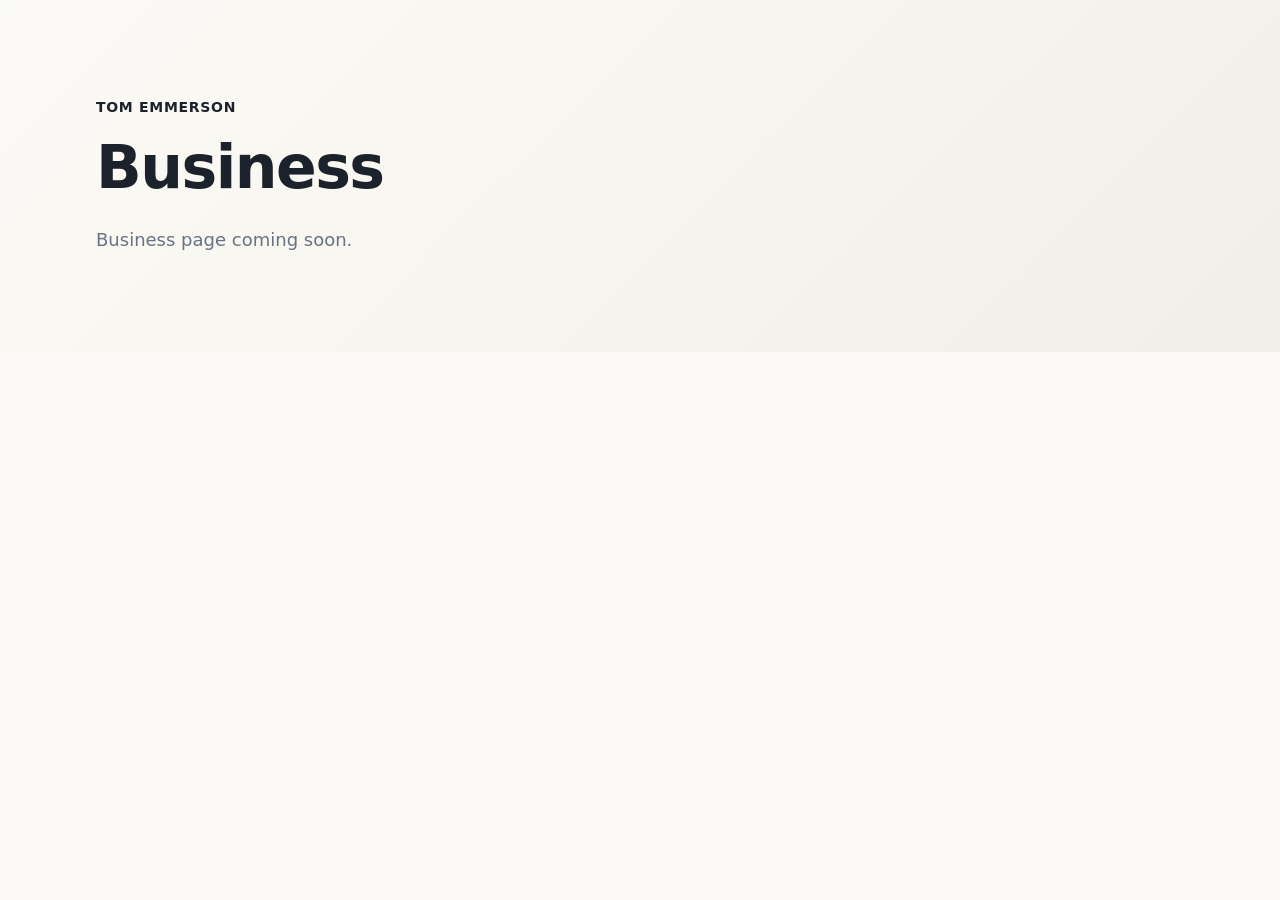
==== business/index.html @ c0fffff3 "Divided into 2 pages - business and music" ====
<!DOCTYPE html>
<html lang="en">
<head>
  <meta charset="utf-8">
  <meta name="viewport" content="width=device-width, initial-scale=1">
  <title>Tom Emmerson — Business</title>
  <link rel="stylesheet" href="/styles.css">
</head>
<body>
  <main>
    <section class="hero">
      <div class="container">
        <div class="hero-content">
          <p class="eyebrow">Tom Emmerson</p>
          <h1>Business</h1>
          <p class="lead">Business page coming soon.</p>
        </div>
      </div>
    </section>
  </main>
</body>
</html>
---- styles.css ----
/* Tom Emmerson Music Teacher — Static Site Styles */

:root {
  --background: oklch(0.985 0.005 95);
  --foreground: oklch(0.25 0.02 260);
  --card: oklch(1 0 0);
  --primary: oklch(0.88 0.07 205);
  --primary-foreground: oklch(0.25 0.03 250);
  --secondary: oklch(0.955 0.015 85);
  --secondary-foreground: oklch(0.32 0.03 260);
  --muted: oklch(0.955 0.01 90);
  --muted-foreground: oklch(0.55 0.03 260);
  --accent: oklch(0.58 0.12 185);
  --accent-foreground: oklch(1 0 0);
  --border: oklch(0.9 0.01 95);
  --input: oklch(0.9 0.01 95);
  --ring: oklch(0.88 0.07 205);
  --radius: 0.75rem;
}

* {
  box-sizing: border-box;
}

html {
  scroll-behavior: smooth;
}

body {
  margin: 0;
  font-family: ui-sans-serif, system-ui, -apple-system, BlinkMacSystemFont, "Segoe UI", Roboto, "Helvetica Neue", Arial, sans-serif;
  background: var(--background);
  color: var(--foreground);
  line-height: 1.6;
  -webkit-font-smoothing: antialiased;
}

img {
  max-width: 100%;
  height: auto;
  display: block;
}

a {
  color: inherit;
  text-decoration: none;
}

h1, h2, h3, p {
  margin: 0;
}

ul {
  margin: 0;
  padding: 0;
  list-style: none;
}

.container {
  width: 100%;
  max-width: 72rem;
  margin-left: auto;
  margin-right: auto;
  padding-left: 1rem;
  padding-right: 1rem;
}

@media (min-width: 640px) {
  .container {
    padding-left: 1.5rem;
    padding-right: 1.5rem;
  }
}

@media (min-width: 1024px) {
  .container {
    padding-left: 2rem;
    padding-right: 2rem;
  }
}

/* Header */
.site-header {
  position: sticky;
  top: 0;
  z-index: 50;
  background: rgba(255, 255, 255, 0.95);
  backdrop-filter: blur(8px);
  border-bottom: 1px solid var(--border);
}

.header-inner {
  display: flex;
  align-items: center;
  justify-content: space-between;
  height: 4rem;
}

.logo {
  display: flex;
  align-items: center;
  gap: 0.5rem;
  font-size: 1.125rem;
  font-weight: 600;
  letter-spacing: -0.025em;
  color: var(--foreground);
}

.logo svg {
  color: var(--teal);
}

.desktop-nav,
.mobile-nav {
  display: flex;
  align-items: center;
  gap: 0.25rem;
}

.desktop-nav a:not(.btn),
.mobile-nav a:not(.btn) {
  padding: 0.5rem 0.75rem;
  border-radius: var(--radius);
  font-size: 0.875rem;
  font-weight: 500;
  color: var(--muted-foreground);
  transition: background-color 0.15s, color 0.15s;
}

.desktop-nav a:not(.btn):hover,
.mobile-nav a:not(.btn):hover {
  background: var(--accent);
  color: var(--accent-foreground);
}

.desktop-nav {
  display: none;
}

@media (min-width: 768px) {
  .desktop-nav {
    display: flex;
  }
  .mobile-nav {
    display: none;
  }
}

/* Buttons */
.btn {
  display: inline-flex;
  align-items: center;
  justify-content: center;
  gap: 0.375rem;
  border-radius: var(--radius);
  padding: 0.625rem 1rem;
  font-size: 0.875rem;
  font-weight: 500;
  line-height: 1.25rem;
  transition: background-color 0.15s, border-color 0.15s, color 0.15s;
}

.btn-primary {
  background: var(--primary);
  color: var(--primary-foreground);
}

.btn-primary:hover {
  background: oklch(0.78 0.08 205);
}

.btn-secondary {
  background: var(--card);
  color: var(--foreground);
  border: 1px solid var(--border);
}

.btn-secondary:hover {
  background: var(--accent);
  color: var(--accent-foreground);
}

.btn-large {
  padding: 0.875rem 2rem;
  font-size: 1.125rem;
}

/* Hero */
.hero {
  background: linear-gradient(135deg, var(--background) 0%, oklch(0.97 0.01 90) 50%, oklch(0.95 0.01 85) 100%);
  padding-top: 4rem;
  padding-bottom: 4rem;
}

@media (min-width: 640px) {
  .hero {
    padding-top: 6rem;
    padding-bottom: 6rem;
  }
}

.hero-grid {
  display: grid;
  align-items: center;
  gap: 3rem;
}

@media (min-width: 1024px) {
  .hero-grid {
    grid-template-columns: 1fr 1fr;
    gap: 3rem;
  }
}

.hero-content {
  max-width: 40rem;
}

.eyebrow {
  font-size: 0.875rem;
  font-weight: 600;
  text-transform: uppercase;
  letter-spacing: 0.05em;
  color: var(--teal);
}

.hero h1 {
  margin-top: 1rem;
  font-size: 2.25rem;
  font-weight: 700;
  line-height: 1.1;
  letter-spacing: -0.025em;
  color: var(--foreground);
}

@media (min-width: 640px) {
  .hero h1 {
    font-size: 3rem;
  }
}

@media (min-width: 1024px) {
  .hero h1 {
    font-size: 3.75rem;
  }
}

.lead {
  margin-top: 1.5rem;
  font-size: 1.125rem;
  line-height: 1.75;
  color: var(--muted-foreground);
}

.lead strong {
  color: var(--foreground);
  font-weight: 600;
}

.hero-actions {
  margin-top: 2rem;
  display: flex;
  flex-wrap: wrap;
  gap: 0.75rem;
}

.hero-image {
  overflow: hidden;
  border-radius: 1rem;
  box-shadow: 0 20px 40px -12px rgba(0, 0, 0, 0.15);
}

.hero-image img {
  width: 100%;
  height: auto;
  object-fit: cover;
}

/* Section header */
.section-header {
  max-width: 40rem;
  margin-left: auto;
  margin-right: auto;
  text-align: center;
}

.section-header h2 {
  font-size: 1.875rem;
  font-weight: 700;
  line-height: 1.2;
  letter-spacing: -0.025em;
  color: var(--foreground);
}

@media (min-width: 640px) {
  .section-header h2 {
    font-size: 2.25rem;
  }
}

.section-header p {
  margin-top: 1rem;
  font-size: 1.125rem;
  color: var(--muted-foreground);
}

/* Lessons */
.lessons {
  padding-top: 4rem;
  padding-bottom: 4rem;
}

@media (min-width: 640px) {
  .lessons {
    padding-top: 6rem;
    padding-bottom: 6rem;
  }
}

.cards {
  margin-top: 3rem;
  display: grid;
  gap: 1.5rem;
}

@media (min-width: 640px) {
  .cards {
    grid-template-columns: repeat(2, 1fr);
  }
}

@media (min-width: 1024px) {
  .cards {
    grid-template-columns: repeat(3, 1fr);
  }
}

.card {
  background: linear-gradient(180deg, var(--card) 0%, oklch(0.98 0.005 95) 100%);
  border: 1px solid var(--border);
  border-radius: var(--radius);
  padding: 1.5rem;
  box-shadow: 0 1px 3px rgba(0, 0, 0, 0.05);
  transition: box-shadow 0.2s;
}

.card:hover {
  box-shadow: 0 8px 20px -8px rgba(0, 0, 0, 0.1);
}

.icon {
  display: inline-flex;
  align-items: center;
  justify-content: center;
  width: 3rem;
  height: 3rem;
  border-radius: 0.5rem;
  background: oklch(0.92 0.03 205);
  color: var(--teal);
}

.card h3 {
  margin-top: 1rem;
  font-size: 1.25rem;
  font-weight: 600;
  color: var(--foreground);
}

.card .level {
  margin-top: 0.25rem;
  font-size: 0.875rem;
  font-weight: 500;
  color: var(--teal);
}

.card > p:last-child {
  margin-top: 0.75rem;
  color: var(--muted-foreground);
  line-height: 1.6;
}

/* About */
.about {
  background: rgba(0, 0, 0, 0.02);
  border-top: 1px solid var(--border);
  padding-top: 4rem;
  padding-bottom: 4rem;
}

@media (min-width: 640px) {
  .about {
    padding-top: 6rem;
    padding-bottom: 6rem;
  }
}

.about-grid {
  display: grid;
  gap: 3rem;
}

@media (min-width: 1024px) {
  .about-grid {
    grid-template-columns: 1fr 1fr;
    align-items: center;
  }
}

.about-content h2 {
  font-size: 1.875rem;
  font-weight: 700;
  line-height: 1.2;
  letter-spacing: -0.025em;
  color: var(--foreground);
}

@media (min-width: 640px) {
  .about-content h2 {
    font-size: 2.25rem;
  }
}

.about-content p {
  margin-top: 1.5rem;
  font-size: 1.125rem;
  color: var(--muted-foreground);
  line-height: 1.75;
}

.about-content strong {
  color: var(--foreground);
  font-weight: 600;
}

.about-card {
  background: var(--card);
  border-radius: var(--radius);
  padding: 2rem;
  box-shadow: 0 1px 3px rgba(0, 0, 0, 0.05);
}

.about-card h3 {
  font-size: 1.25rem;
  font-weight: 600;
  color: var(--foreground);
}

.about-card ul {
  margin-top: 1.5rem;
  display: flex;
  flex-direction: column;
  gap: 1rem;
}

.about-card li {
  display: flex;
  align-items: center;
  gap: 0.75rem;
  color: var(--muted-foreground);
}

.about-card li span {
  flex-shrink: 0;
  width: 0.5rem;
  height: 0.5rem;
  border-radius: 9999px;
  background: var(--primary);
}

/* Contact */
.contact {
  padding-top: 4rem;
  padding-bottom: 4rem;
}

@media (min-width: 640px) {
  .contact {
    padding-top: 6rem;
    padding-bottom: 6rem;
  }
}

.contact-inner {
  max-width: 48rem;
  text-align: center;
}

.contact h2 {
  font-size: 1.875rem;
  font-weight: 700;
  line-height: 1.2;
  letter-spacing: -0.025em;
  color: var(--foreground);
}

@media (min-width: 640px) {
  .contact h2 {
    font-size: 2.25rem;
  }
}

.contact > .container > p {
  margin-top: 1rem;
  font-size: 1.125rem;
  color: var(--muted-foreground);
}

.contact-grid {
  margin-top: 2.5rem;
  display: grid;
  gap: 1rem;
}

@media (min-width: 640px) {
  .contact-grid {
    grid-template-columns: repeat(3, 1fr);
  }
}

.contact-card {
  display: flex;
  flex-direction: column;
  align-items: center;
  background: var(--card);
  border: 1px solid var(--border);
  border-radius: var(--radius);
  padding: 1.5rem;
  box-shadow: 0 1px 3px rgba(0, 0, 0, 0.05);
  transition: border-color 0.15s;
}

a.contact-card:hover {
  border-color: oklch(0.58 0.12 185 / 0.3);
}

.contact-card svg {
  color: var(--teal);
}

.contact-card .label {
  margin-top: 0.75rem;
  font-size: 0.875rem;
  font-weight: 500;
  color: var(--muted-foreground);
}

.contact-card .value {
  margin-top: 0.25rem;
  font-weight: 600;
  color: var(--foreground);
}

.contact .btn-large {
  margin-top: 2.5rem;
}

/* Footer */
.site-footer {
  border-top: 1px solid var(--border);
  background: var(--background);
  padding-top: 2rem;
  padding-bottom: 2rem;
}

.footer-inner {
  display: flex;
  flex-direction: column;
  align-items: center;
  justify-content: space-between;
  gap: 1rem;
  text-align: center;
}

@media (min-width: 640px) {
  .footer-inner {
    flex-direction: row;
    text-align: left;
  }
}

.footer-logo {
  display: flex;
  align-items: center;
  gap: 0.5rem;
  font-size: 0.875rem;
  font-weight: 500;
  color: var(--foreground);
}

.footer-logo svg {
  color: var(--teal);
}

.site-footer p {
  font-size: 0.875rem;
  color: var(--muted-foreground);
}

/* Contact form */
.contact-form {
  margin-top: 2.5rem;
  background: var(--card);
  border: 1px solid var(--border);
  border-radius: var(--radius);
  padding: 1.5rem;
  box-shadow: 0 1px 3px rgba(0, 0, 0, 0.05);
  text-align: left;
}

@media (min-width: 640px) {
  .contact-form {
    padding: 2rem;
  }
}

.form-row {
  display: grid;
  gap: 1.5rem;
}

@media (min-width: 640px) {
  .form-row {
    grid-template-columns: repeat(2, 1fr);
  }
}

.form-field {
  display: flex;
  flex-direction: column;
  gap: 0.5rem;
}

.form-field + .form-field,
.form-row + .form-field {
  margin-top: 1.5rem;
}

.form-field label {
  font-size: 0.875rem;
  font-weight: 500;
  color: var(--foreground);
}

.form-field input,
.form-field textarea {
  width: 100%;
  border: 1px solid var(--input);
  border-radius: calc(var(--radius) - 0.25rem);
  padding: 0.625rem 0.875rem;
  background: var(--background);
  color: var(--foreground);
  font-family: inherit;
  font-size: 1rem;
  line-height: 1.5;
  outline: none;
  transition: box-shadow 0.15s, border-color 0.15s;
}

.form-field input::placeholder,
.form-field textarea::placeholder {
  color: var(--muted-foreground);
}

.form-field input:focus,
.form-field textarea:focus {
  border-color: var(--primary);
  box-shadow: 0 0 0 3px oklch(0.58 0.12 185 / 0.2);
}

.form-field textarea {
  resize: vertical;
  min-height: 8rem;
}

.contact-form .btn-large {
  margin-top: 1.5rem;
}

.form-note {
  margin-top: 1rem;
  font-size: 0.875rem;
  color: var(--muted-foreground);
}

/* Fix: stacked fields inside a row should not add extra top margin */
.form-row .form-field + .form-field {
  margin-top: 0;
}

/* Ensure labels and inputs in a row align at the top */
.form-row {
  align-items: start;
}
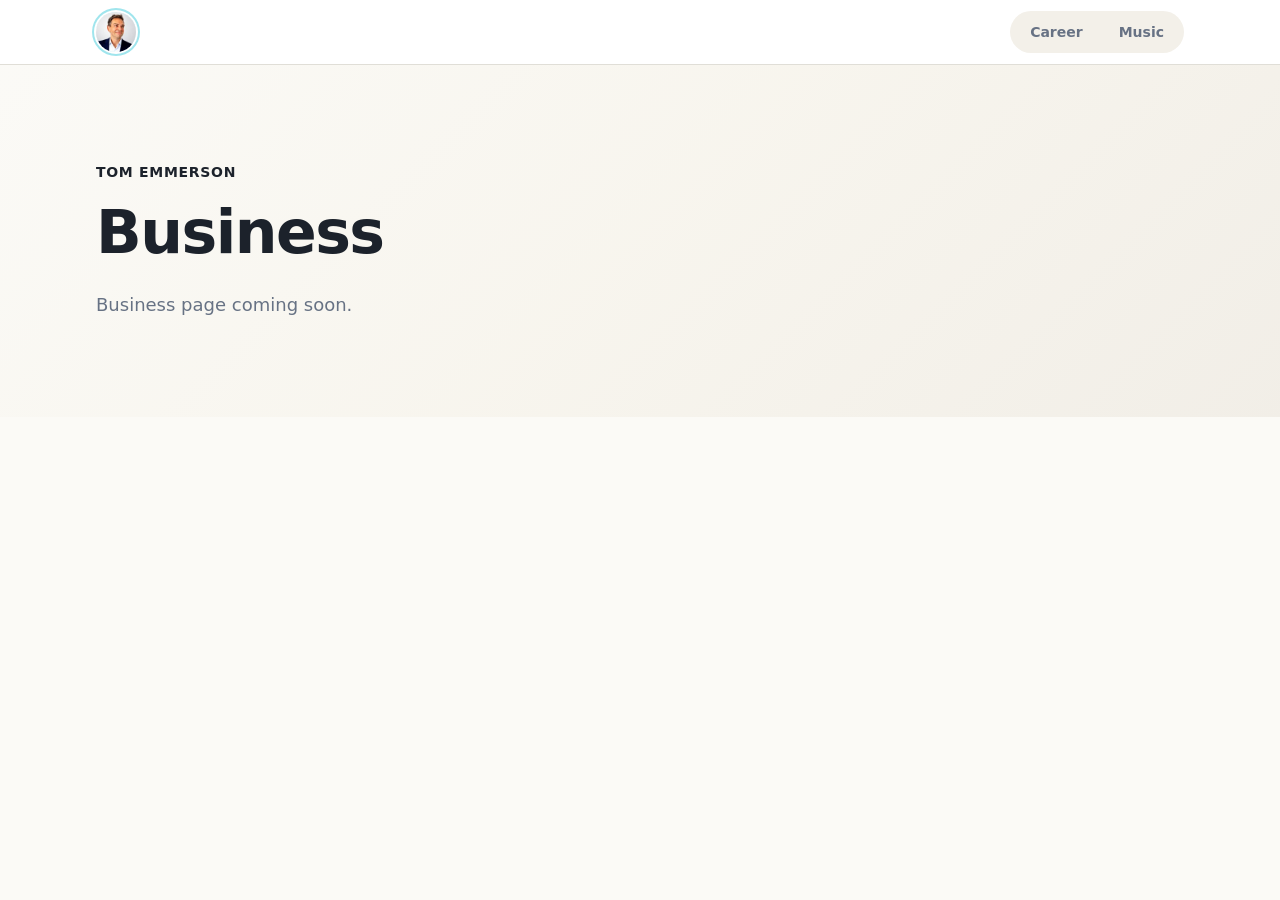
==== commit 9c82d2d9: "Add CV wordsearch, profile photo header and Career/Music navigation - Wordsearch section on the CV p" ====
--- a/business/index.html
+++ b/business/index.html
@@ -4,11 +4,23 @@
   <meta charset="utf-8">
   <meta name="viewport" content="width=device-width, initial-scale=1">
   <title>Tom Emmerson — Business</title>
-  <link rel="stylesheet" href="/styles.css">
+  <link rel="stylesheet" href="/styles.css?v=20261026">
 </head>
 <body>
+  <header class="site-header">
+    <div class="container header-inner">
+      <a href="/cv/" class="site-avatar" aria-label="Tom Emmerson, home">
+        <img src="/images/profile.jpg" alt="" width="40" height="40">
+      </a>
+      <nav class="primary-nav" aria-label="Site">
+        <a href="/cv/">Career</a>
+        <a href="/music/">Music</a>
+      </nav>
+    </div>
+  </header>
+
   <main>
-    <section class="hero">
+    <section class="hero" id="top">
       <div class="container">
         <div class="hero-content">
           <p class="eyebrow">Tom Emmerson</p>
--- a/styles.css
+++ b/styles.css
@@ -691,3 +691,894 @@
 .form-row {
   align-items: start;
 }
+
+/* ==========================================================================
+   CV page (/cv/)
+   ========================================================================== */
+
+button.btn {
+  border: 0;
+  font-family: inherit;
+  cursor: pointer;
+}
+
+button.btn-secondary {
+  border: 1px solid var(--border);
+}
+
+.cv-page .logo span {
+  font-size: 1rem;
+}
+
+@media (max-width: 479px) {
+  .cv-page .logo span {
+    display: none;
+  }
+}
+
+.cv-role-line {
+  margin-top: 0.75rem;
+  font-size: 1.125rem;
+  font-weight: 600;
+  color: var(--accent);
+}
+
+@media (min-width: 768px) {
+  .cv-hide-desktop {
+    display: none !important;
+  }
+}
+
+/* At a glance card */
+.cv-glance {
+  border: 1px solid var(--border);
+}
+
+.cv-facts {
+  margin: 1.25rem 0 0;
+  display: grid;
+  gap: 1rem;
+}
+
+.cv-facts div {
+  padding-bottom: 1rem;
+  border-bottom: 1px solid var(--border);
+}
+
+.cv-facts div:last-child {
+  padding-bottom: 0;
+  border-bottom: 0;
+}
+
+.cv-facts dt {
+  font-size: 0.75rem;
+  font-weight: 600;
+  text-transform: uppercase;
+  letter-spacing: 0.05em;
+  color: var(--accent);
+}
+
+.cv-facts dd {
+  margin: 0.25rem 0 0;
+  color: var(--foreground);
+}
+
+/* Shared section spacing for CV */
+.cv-section .section-header + * {
+  margin-top: 3rem;
+}
+
+/* Experience timeline */
+.cv-timeline {
+  list-style: none;
+  margin: 3rem auto 0;
+  padding: 0 0 0 1.25rem;
+  max-width: 52rem;
+  border-left: 2px solid var(--primary);
+  display: flex;
+  flex-direction: column;
+  gap: 1.5rem;
+}
+
+.cv-job {
+  position: relative;
+  background: var(--card);
+  border: 1px solid var(--border);
+  border-radius: var(--radius);
+  padding: 1.25rem;
+  box-shadow: 0 1px 3px rgba(0, 0, 0, 0.05);
+  transition: box-shadow 0.2s;
+}
+
+.cv-job:hover {
+  box-shadow: 0 8px 20px -8px rgba(0, 0, 0, 0.1);
+}
+
+.cv-job::before {
+  content: "";
+  position: absolute;
+  left: calc(-1.25rem - 1px);
+  top: 1.6rem;
+  width: 0.875rem;
+  height: 0.875rem;
+  border-radius: 9999px;
+  background: var(--card);
+  border: 3px solid var(--accent);
+  transform: translateX(-50%);
+}
+
+@media (min-width: 640px) {
+  .cv-timeline {
+    padding-left: 2rem;
+  }
+  .cv-job {
+    padding: 1.5rem 1.75rem;
+  }
+  .cv-job::before {
+    left: calc(-2rem - 1px);
+  }
+}
+
+.cv-job-head {
+  display: flex;
+  flex-direction: column;
+  gap: 0.25rem;
+}
+
+@media (min-width: 640px) {
+  .cv-job-head {
+    flex-direction: row;
+    justify-content: space-between;
+    align-items: flex-start;
+    gap: 1rem;
+  }
+}
+
+.cv-job h3,
+.cv-edu-item h3 {
+  font-size: 1.125rem;
+  font-weight: 600;
+  line-height: 1.35;
+  color: var(--foreground);
+}
+
+.cv-org {
+  margin-top: 0.125rem;
+  font-size: 0.9375rem;
+  font-weight: 500;
+  color: var(--accent);
+}
+
+.cv-dates {
+  flex-shrink: 0;
+  font-size: 0.875rem;
+  font-weight: 500;
+  color: var(--muted-foreground);
+  white-space: nowrap;
+}
+
+@media (min-width: 640px) {
+  .cv-job-head .cv-dates {
+    padding: 0.125rem 0.625rem;
+    border-radius: 9999px;
+    background: var(--secondary);
+    color: var(--secondary-foreground);
+  }
+}
+
+.cv-summary {
+  margin-top: 0.75rem;
+  color: var(--muted-foreground);
+}
+
+.cv-points {
+  margin-top: 0.875rem;
+  display: flex;
+  flex-direction: column;
+  gap: 0.5rem;
+}
+
+.cv-points li,
+.cv-cert-list li {
+  display: flex;
+  align-items: flex-start;
+  gap: 0.75rem;
+  color: var(--muted-foreground);
+}
+
+.cv-points li span,
+.cv-cert-list li > span {
+  flex-shrink: 0;
+  margin-top: 0.6rem;
+  width: 0.4375rem;
+  height: 0.4375rem;
+  border-radius: 9999px;
+  background: var(--primary);
+}
+
+/* Earlier career */
+.cv-earlier {
+  max-width: 52rem;
+  margin: 2rem auto 0;
+  border: 1px solid var(--border);
+}
+
+@media (max-width: 639px) {
+  .cv-earlier {
+    padding: 1.5rem 1.25rem;
+  }
+}
+
+.cv-earlier-list {
+  margin-top: 1rem;
+}
+
+.cv-earlier-list li {
+  display: flex;
+  flex-direction: column;
+  gap: 0.125rem;
+  padding: 0.75rem 0;
+  border-bottom: 1px solid var(--border);
+  color: var(--foreground);
+}
+
+.cv-earlier-list li:last-child {
+  border-bottom: 0;
+  padding-bottom: 0;
+}
+
+.about-card .cv-earlier-list li {
+  align-items: flex-start;
+}
+
+.about-card .cv-earlier-list li span {
+  width: auto;
+  height: auto;
+  border-radius: 0;
+  background: none;
+  flex-shrink: 1;
+}
+
+.about-card .cv-earlier-list li .cv-dates {
+  flex-shrink: 0;
+}
+
+@media (min-width: 640px) {
+  .cv-earlier-list li {
+    flex-direction: row;
+    justify-content: space-between;
+    gap: 1rem;
+  }
+}
+
+/* Skills */
+#skills .cards {
+  margin-top: 3rem;
+}
+
+@media (min-width: 640px) {
+  #skills .cards {
+    grid-template-columns: repeat(2, 1fr);
+  }
+}
+
+@media (min-width: 1200px) {
+  #skills .cards {
+    grid-template-columns: repeat(4, 1fr);
+  }
+}
+
+#skills .card h3 {
+  margin-top: 0;
+}
+
+.cv-tags {
+  margin-top: 1rem;
+  display: flex;
+  flex-wrap: wrap;
+  gap: 0.5rem;
+}
+
+.cv-tags li {
+  padding: 0.25rem 0.75rem;
+  border-radius: 9999px;
+  background: oklch(0.92 0.03 205);
+  color: var(--primary-foreground);
+  font-size: 0.8125rem;
+  font-weight: 500;
+  line-height: 1.5;
+}
+
+/* Education */
+.cv-edu-grid {
+  align-items: start !important;
+}
+
+.cv-edu {
+  margin-top: 1.5rem;
+  display: flex;
+  flex-direction: column;
+  gap: 1.25rem;
+}
+
+.cv-edu-item {
+  padding-left: 1rem;
+  border-left: 2px solid var(--primary);
+}
+
+.about-content .cv-edu-item p {
+  margin-top: 0.125rem;
+  font-size: 0.9375rem;
+  line-height: 1.6;
+}
+
+.about-content .cv-edu-item .cv-org {
+  color: var(--accent);
+  font-weight: 500;
+}
+
+.about-content .cv-edu-item .cv-detail {
+  margin-top: 0.375rem;
+  color: var(--muted-foreground);
+}
+
+.cv-cert-list {
+  margin-top: 1.25rem;
+  display: flex;
+  flex-direction: column;
+  gap: 0.875rem;
+}
+
+.cv-cert-list strong {
+  display: block;
+  font-weight: 600;
+  line-height: 1.4;
+  color: var(--foreground);
+}
+
+.cv-cert-list small {
+  display: block;
+  font-size: 0.875rem;
+  color: var(--muted-foreground);
+}
+
+@media (max-width: 639px) {
+  .cv-section .about-card {
+    padding: 1.5rem 1.25rem;
+  }
+}
+
+/* Beyond the day job */
+@media (min-width: 640px) {
+  .cv-cards-2 {
+    grid-template-columns: repeat(2, 1fr) !important;
+  }
+}
+
+.cv-link {
+  color: var(--accent);
+  font-weight: 600;
+  text-decoration: underline;
+  text-underline-offset: 3px;
+}
+
+.cv-quotes {
+  margin-top: 1.5rem;
+  display: grid;
+  gap: 1.5rem;
+}
+
+@media (min-width: 640px) {
+  .cv-quotes {
+    grid-template-columns: repeat(2, 1fr);
+  }
+}
+
+.cv-quote {
+  margin: 0;
+  display: flex;
+  flex-direction: column;
+  justify-content: space-between;
+  gap: 1rem;
+  border-left: 3px solid var(--primary);
+}
+
+.cv-quote blockquote {
+  margin: 0;
+  font-size: 1.0625rem;
+  font-style: italic;
+  line-height: 1.7;
+  color: var(--foreground);
+}
+
+.cv-quote figcaption {
+  font-size: 0.875rem;
+  color: var(--muted-foreground);
+}
+
+.cv-quote figcaption strong {
+  color: var(--foreground);
+}
+
+/* Contact on CV */
+.cv-page .contact .value {
+  word-break: break-word;
+}
+
+/* Print / Save as PDF */
+@media print {
+  @page {
+    margin: 14mm 12mm;
+  }
+  body {
+    background: #fff;
+    font-size: 10.5pt;
+    line-height: 1.45;
+  }
+  .site-header,
+  .hero-actions,
+  .cv-highlights,
+  .site-footer {
+    display: none !important;
+  }
+  .hero,
+  .about,
+  .lessons,
+  .contact {
+    background: #fff !important;
+    border: 0 !important;
+    padding: 0 0 1.25rem !important;
+  }
+  .container {
+    max-width: none;
+    padding: 0 !important;
+  }
+  .hero h1 {
+    font-size: 24pt;
+    margin-top: 0.25rem;
+  }
+  .lead {
+    margin-top: 0.75rem;
+    font-size: 10.5pt;
+  }
+  .hero-grid,
+  .about-grid {
+    display: block;
+  }
+  .cv-glance {
+    margin-top: 1rem;
+  }
+  .section-header {
+    text-align: left;
+    max-width: none;
+  }
+  .section-header h2,
+  .about-content h2,
+  .contact h2 {
+    font-size: 15pt;
+    border-bottom: 1px solid var(--border);
+    padding-bottom: 0.25rem;
+  }
+  .section-header p {
+    display: none;
+  }
+  .cv-section .section-header + *,
+  .cv-timeline,
+  #skills .cards {
+    margin-top: 0.75rem;
+  }
+  .cv-timeline {
+    border-left: 0;
+    padding-left: 0;
+    max-width: none;
+    gap: 0.75rem;
+  }
+  .cv-job::before {
+    display: none;
+  }
+  .card,
+  .cv-job,
+  .about-card,
+  .contact-card {
+    box-shadow: none !important;
+    break-inside: avoid;
+    padding: 0.75rem 0 !important;
+    border: 0 !important;
+    border-bottom: 1px solid var(--border) !important;
+    border-radius: 0 !important;
+    background: #fff !important;
+  }
+  .cv-earlier,
+  .cv-cert-list {
+    max-width: none;
+  }
+  #skills .cards,
+  .cv-cards-2,
+  .cv-quotes,
+  .contact-grid {
+    grid-template-columns: repeat(2, 1fr) !important;
+    gap: 0 1.5rem;
+  }
+  .icon {
+    display: none;
+  }
+  .card h3 {
+    margin-top: 0;
+  }
+  .contact-inner {
+    text-align: left;
+    max-width: none;
+  }
+  .contact-card {
+    align-items: flex-start;
+  }
+  .cv-points {
+    margin-top: 0.375rem;
+    gap: 0.125rem;
+  }
+  .cv-summary {
+    margin-top: 0.375rem;
+  }
+  .cv-points li span,
+  .cv-cert-list li > span {
+    margin-top: 0.5rem;
+  }
+  .cv-facts {
+    grid-template-columns: repeat(2, 1fr);
+    gap: 0.5rem 1.5rem;
+  }
+  .cv-facts div {
+    padding-bottom: 0;
+    border-bottom: 0;
+  }
+  .cv-earlier-list li {
+    padding: 0.25rem 0;
+    border-bottom: 0;
+  }
+  .cv-cert-list {
+    display: grid;
+    grid-template-columns: repeat(2, 1fr);
+    gap: 0.375rem 1.5rem;
+  }
+  .cv-edu {
+    gap: 0.5rem;
+  }
+  a[href^="http"].cv-link::after {
+    content: " (" attr(href) ")";
+    font-weight: 400;
+  }
+}
+
+/* ==========================================================================
+   Site header: profile photo, primary nav (Career / Music), page sub-menu
+   ========================================================================== */
+
+.site-avatar {
+  display: block;
+  flex-shrink: 0;
+  width: 2.5rem;
+  height: 2.5rem;
+  border-radius: 9999px;
+  overflow: hidden;
+  box-shadow: 0 0 0 2px var(--card), 0 0 0 4px var(--primary);
+  transition: box-shadow 0.15s;
+}
+
+.site-avatar:hover,
+.site-avatar:focus-visible {
+  box-shadow: 0 0 0 2px var(--card), 0 0 0 4px var(--accent);
+}
+
+.site-avatar img {
+  width: 100%;
+  height: 100%;
+  object-fit: cover;
+}
+
+.primary-nav {
+  display: flex;
+  align-items: center;
+  gap: 0.25rem;
+  padding: 0.25rem;
+  border-radius: 9999px;
+  background: var(--muted);
+}
+
+.primary-nav a {
+  padding: 0.375rem 1rem;
+  border-radius: 9999px;
+  font-size: 0.875rem;
+  font-weight: 600;
+  color: var(--muted-foreground);
+  transition: background-color 0.15s, color 0.15s;
+}
+
+.primary-nav a:hover {
+  color: var(--foreground);
+}
+
+.primary-nav a[aria-current="page"] {
+  background: var(--card);
+  color: var(--foreground);
+  box-shadow: 0 1px 3px rgba(0, 0, 0, 0.08);
+}
+
+.sub-nav {
+  border-top: 1px solid var(--border);
+}
+
+.sub-nav-inner {
+  display: flex;
+  align-items: center;
+  gap: 0.25rem;
+  height: 3rem;
+  overflow-x: auto;
+  scrollbar-width: none;
+  -webkit-overflow-scrolling: touch;
+}
+
+.sub-nav-inner::-webkit-scrollbar {
+  display: none;
+}
+
+.sub-nav-inner a:not(.btn) {
+  flex-shrink: 0;
+  padding: 0.375rem 0.75rem;
+  border-radius: var(--radius);
+  font-size: 0.875rem;
+  font-weight: 500;
+  color: var(--muted-foreground);
+  white-space: nowrap;
+  transition: background-color 0.15s, color 0.15s;
+}
+
+.sub-nav-inner a:not(.btn):hover {
+  background: var(--accent);
+  color: var(--accent-foreground);
+}
+
+.sub-nav-inner .btn {
+  flex-shrink: 0;
+  margin-left: auto;
+  padding: 0.375rem 0.875rem;
+  white-space: nowrap;
+}
+
+@media (min-width: 768px) {
+  .sub-nav-inner {
+    justify-content: flex-end;
+  }
+  .sub-nav-inner .btn {
+    margin-left: 0.5rem;
+  }
+}
+
+/* Keep anchored sections clear of the sticky two-row header */
+section[id] {
+  scroll-margin-top: 7rem;
+}
+
+/* ==========================================================================
+   CV wordsearch
+   ========================================================================== */
+
+.cv-ws {
+  max-width: 34rem;
+  margin: 2.5rem auto 0;
+}
+
+.cv-ws-bar {
+  display: flex;
+  flex-direction: column;
+  gap: 1rem;
+}
+
+.cv-ws-words {
+  display: flex;
+  flex-wrap: wrap;
+  justify-content: center;
+  gap: 0.5rem;
+}
+
+.cv-ws-word {
+  padding: 0.3rem 0.8rem;
+  border: 1px dashed var(--border);
+  border-radius: 9999px;
+  background: var(--card);
+  font-family: inherit;
+  font-size: 0.8125rem;
+  font-weight: 600;
+  line-height: 1.5;
+  letter-spacing: 0.06em;
+  color: var(--muted-foreground);
+}
+
+.cv-ws-word:disabled {
+  cursor: default;
+}
+
+.cv-ws-word.is-found {
+  border-style: solid;
+  border-color: transparent;
+  background: var(--primary);
+  color: var(--primary-foreground);
+  text-decoration: line-through;
+  text-decoration-thickness: 2px;
+  cursor: pointer;
+}
+
+.cv-ws-word.is-found:hover {
+  background: oklch(0.78 0.08 205);
+}
+
+.cv-ws-actions {
+  display: flex;
+  flex-wrap: wrap;
+  align-items: center;
+  justify-content: center;
+  gap: 0.5rem;
+}
+
+.cv-ws-progress {
+  flex-basis: 100%;
+  text-align: center;
+  font-size: 0.875rem;
+  font-weight: 600;
+  color: var(--accent);
+}
+
+.cv-ws-actions .btn {
+  padding: 0.4rem 0.875rem;
+  font-size: 0.8125rem;
+}
+
+.cv-ws-grid {
+  margin-top: 1.25rem;
+  display: grid;
+  gap: 0.25rem;
+  padding: 0.5rem;
+  background: var(--card);
+  border: 1px solid var(--border);
+  border-radius: var(--radius);
+  box-shadow: 0 1px 3px rgba(0, 0, 0, 0.05);
+  touch-action: none;
+  user-select: none;
+  -webkit-user-select: none;
+}
+
+@media (min-width: 640px) {
+  .cv-ws-grid {
+    gap: 0.375rem;
+    padding: 0.75rem;
+  }
+}
+
+.cv-ws-row {
+  display: grid;
+  grid-template-columns: repeat(10, 1fr);
+  gap: inherit;
+}
+
+.cv-ws-cell {
+  display: flex;
+  align-items: center;
+  justify-content: center;
+  aspect-ratio: 1;
+  border-radius: 0.375rem;
+  background: var(--muted);
+  font-size: clamp(0.875rem, 4vw, 1.25rem);
+  font-weight: 700;
+  color: var(--foreground);
+  cursor: pointer;
+  transition: background-color 0.12s, color 0.12s, transform 0.12s;
+}
+
+@media (hover: hover) {
+  .cv-ws-cell:hover {
+    background: oklch(0.92 0.03 205);
+  }
+}
+
+.cv-ws-cell:focus-visible {
+  outline: 3px solid var(--accent);
+  outline-offset: 1px;
+}
+
+.cv-ws-cell.is-found {
+  background: oklch(0.9 0.06 160);
+  color: oklch(0.32 0.06 165);
+}
+
+.cv-ws-cell.is-found[data-word="PZAZ"] { background: oklch(0.9 0.06 205); color: oklch(0.32 0.06 220); }
+.cv-ws-cell.is-found[data-word="SUBBD"] { background: oklch(0.9 0.06 300); color: oklch(0.35 0.08 300); }
+.cv-ws-cell.is-found[data-word="GMC"] { background: oklch(0.91 0.07 85); color: oklch(0.38 0.07 70); }
+.cv-ws-cell.is-found[data-word="COOP"] { background: oklch(0.9 0.06 160); color: oklch(0.32 0.06 165); }
+.cv-ws-cell.is-found[data-word="BUPA"] { background: oklch(0.9 0.05 20); color: oklch(0.38 0.08 25); }
+
+.cv-ws-cell.is-selected {
+  background: var(--accent);
+  color: var(--accent-foreground);
+  transform: scale(1.04);
+}
+
+.cv-ws-grid.is-miss {
+  animation: cv-ws-shake 0.3s;
+}
+
+@keyframes cv-ws-shake {
+  25% { transform: translateX(-4px); }
+  75% { transform: translateX(4px); }
+}
+
+.cv-ws-hint {
+  margin-top: 0.75rem;
+  text-align: center;
+  font-size: 0.8125rem;
+  color: var(--muted-foreground);
+}
+
+.cv-ws-panel {
+  margin-top: 1.25rem;
+  background: var(--card);
+  border: 1px solid var(--border);
+  border-left: 4px solid var(--accent);
+  border-radius: var(--radius);
+  padding: 1.25rem;
+  box-shadow: 0 8px 20px -8px rgba(0, 0, 0, 0.12);
+}
+
+@media (min-width: 640px) {
+  .cv-ws-panel {
+    padding: 1.5rem 1.75rem;
+  }
+}
+
+.cv-ws-panel .eyebrow {
+  margin-bottom: 0.5rem;
+  color: var(--accent);
+}
+
+.cv-ws-panel h3 {
+  font-size: 1.125rem;
+  font-weight: 600;
+  line-height: 1.35;
+}
+
+.cv-ws-more {
+  display: inline-block;
+  margin-top: 1rem;
+  font-size: 0.9375rem;
+}
+
+.cv-ws-panel.is-in {
+  animation: cv-ws-in 0.3s ease-out;
+}
+
+@keyframes cv-ws-in {
+  from { opacity: 0; transform: translateY(8px); }
+  to { opacity: 1; transform: none; }
+}
+
+@media (prefers-reduced-motion: reduce) {
+  .cv-ws-panel.is-in,
+  .cv-ws-grid.is-miss {
+    animation: none;
+  }
+  .cv-ws-cell {
+    transition: none;
+  }
+}
+
+@media print {
+  .cv-ws-section {
+    display: none !important;
+  }
+}
+
+@media (max-width: 767px) {
+  .sub-nav-inner {
+    -webkit-mask-image: linear-gradient(to right, #000 85%, transparent);
+    mask-image: linear-gradient(to right, #000 85%, transparent);
+    padding-right: 2.5rem;
+  }
+}
